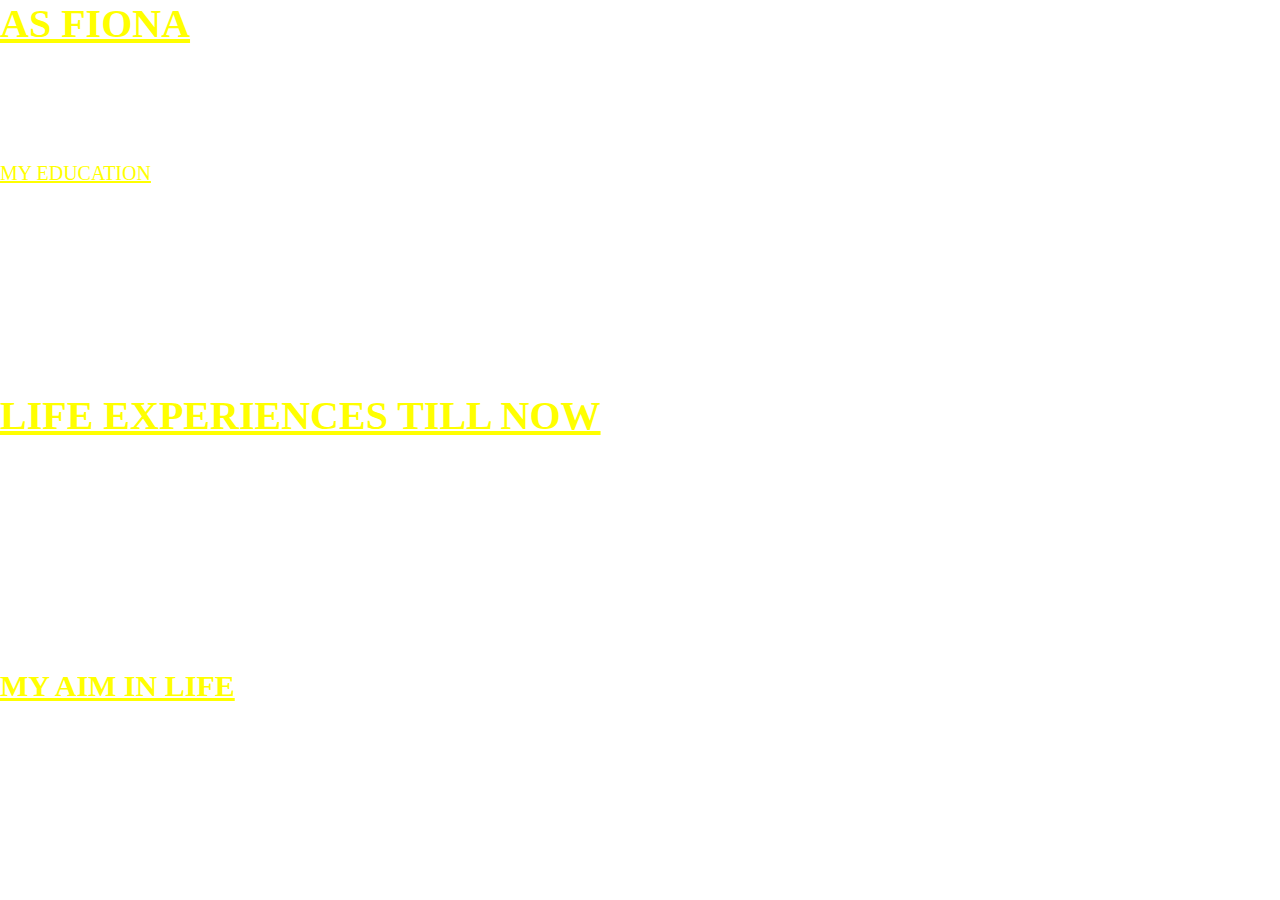
==== real.html @ b9313789 "Add files via upload" ====
<!DOCTYPE html>
<html>
<head>
	<title>HOME</title>
	<link rel="stylesheet" type="text/css" href="style.css">
</head>
<body id="jesse">
	<h1><u>AS FIONA</u></h1>
	<p><u> MY PERSONALITY</u>
		<br>
	 I am known by the name Fiona Adda Adonnawura. My friends called me wickigirl.
	 <br>
	I am from a family of five(5). I am based in Accra specifically Elwak Barracks close to 37 Military Hospital.. I am a mathematician, atress, dancer,public speaker, moltivation speaker and also a workaholic.</p>
	<p>I have always believed in my slef and others. I work for the betterment of African as a whole and for my family.</p>
	<h><u>MY EDUCATION</u></h>
	<br>
	<br>
	<br>
	<p> I completed my Junior High School education at 1st Signal Regiment School, Burma Camp in Accra.</p>
	<p> Afterwards, i had my High school education at Ghana Nationaal College for 3 years, Cape Coast, Central Region.</p>
	<p> I was then to further in my tertiary levels that year(2018) but i decided on doing my A-levels at African Science Academy, Comm.6 located in Tema, Accra. I was able to complete my A-level course in 10 good months and now ready to do Telecommunications Engineering in the Kwame Nkrumah University of Science and Technology, Kumasi.
		<br>
		<br>
		<br>
		<h1><u>LIFE EXPERIENCES TILL NOW</u></h1>
		<br>
		<p><u>GIVING UP</u> After a number of encounters i had with schools, family, friends and many other people, my life mostly makes sence to me. I mean to talk about my success story so far.
			<br>
			If there is one thing i have learnt, then it's NEVER to give up on whatever i am doing or plan on doing. My parents and teachers have always told me that; LIFE IS NEVER A RACE NOR IS IT WAR FIELD TO COMPETE FOR SOMETHING. I have always challenged myself to do he things that are way challenging than those that are less challenging. 
			<br>
			BELIEVE ME, IT WORKS!!</p>
			<br>
			<br>
			<br>
			<h2><u>MY AIM IN LIFE</u></h2>
			<br>
			<p> To make other young ladies in African feel loved and recognized when it comes to their education. Many call me a FEMINIST but i believe working for equal rights in everyting is the BEST way forward as a nation.
				<br>
				I also work at making my parents proud by accomplishing my goal which is to become ONE OF THE WORLD-KNOWN BEST FEMALE MATHEMATICIANS.
</body>
</html>
---- style.css ----
@font-face{
	font-family: 'mommy';
	src:url("fonts/CountrysideTwo-r9WO.ttf?srf3rx") format("truetype");
	font-weight: normal;
	font-style: normal;
}

#kground{
	background: url(images/sly.jpg);
	background-repeat: no-repeat;
	background-size: cover;
	overflow-y: auto;
	background-position: center;
}
#kground h1{
	color: red;
	font-size: 60px;

}

#kground h1{font-family: mommy;
}


.nav {
	margin-top: 10px;
}
#jesse h1{
	color: yellow;
}
#laugh{
	background: indigo;
	font-size: 40px;
}
#laugh p{
	color: white;
}
#laugh h1{
    color: white;
}
#sick{
	background: pink;	
}
#jesse{
	color: yellow;
}
#laugh h2{
	color: white
}
#contact{}
#jesse{
	background:url(images/jis.jpg);	
	background-repeat: no-repeat;
	background-size: cover;
	overflow-y: auto;
	background-position: center;
}
#jesse p{
	color: white;
}
*{
	margin: 0;
	padding: 0;
}
html, body{
	width: 100%;
	height: 100%;
	font-size: 20px;
	font-weight: normal;
}

.nav a{
	text-decoration: none;
	font-size: 50px;
	font-family: verdana;
	font-weight: bold;
	width: 100%;
	height: 90px;
	
	text-align: center;
}

a.active, .nav a:hover{
	background-color: pink;
	color: black;
	width: 100%;
}
s
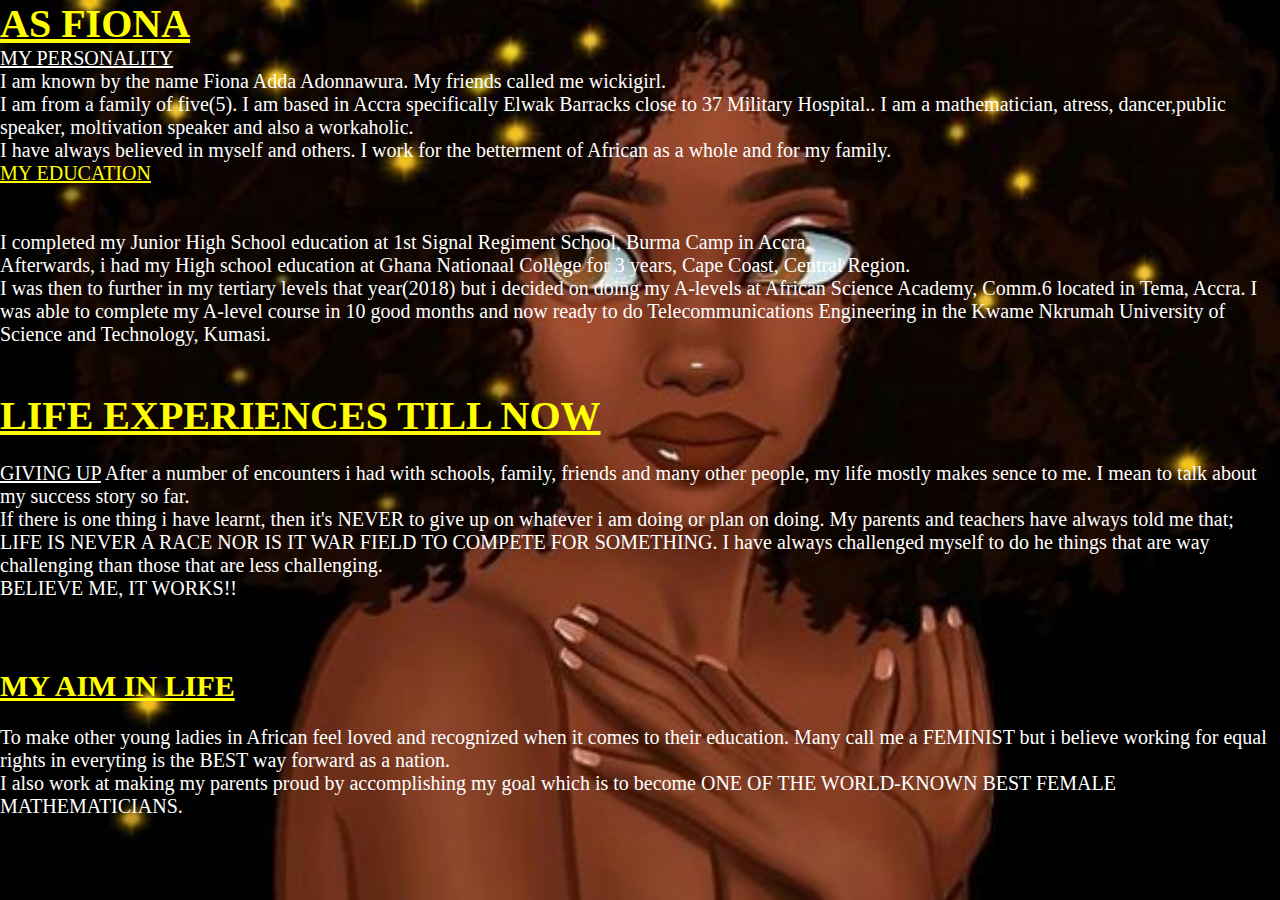
==== commit f7afab22: "Update real.html" ====
--- a/real.html
+++ b/real.html
@@ -11,7 +11,7 @@
 	 I am known by the name Fiona Adda Adonnawura. My friends called me wickigirl.
 	 <br>
 	I am from a family of five(5). I am based in Accra specifically Elwak Barracks close to 37 Military Hospital.. I am a mathematician, atress, dancer,public speaker, moltivation speaker and also a workaholic.</p>
-	<p>I have always believed in my slef and others. I work for the betterment of African as a whole and for my family.</p>
+	<p>I have always believed in myself and others. I work for the betterment of African as a whole and for my family.</p>
 	<h><u>MY EDUCATION</u></h>
 	<br>
 	<br>
--- a/style.css
+++ b/style.css
@@ -7,7 +7,7 @@
 
 #kground{
 	background: url(images/sly.jpg);
-	background-repeat: no-repeat;
+	background-repeat:repeat;
 	background-size: cover;
 	overflow-y: auto;
 	background-position: center;
